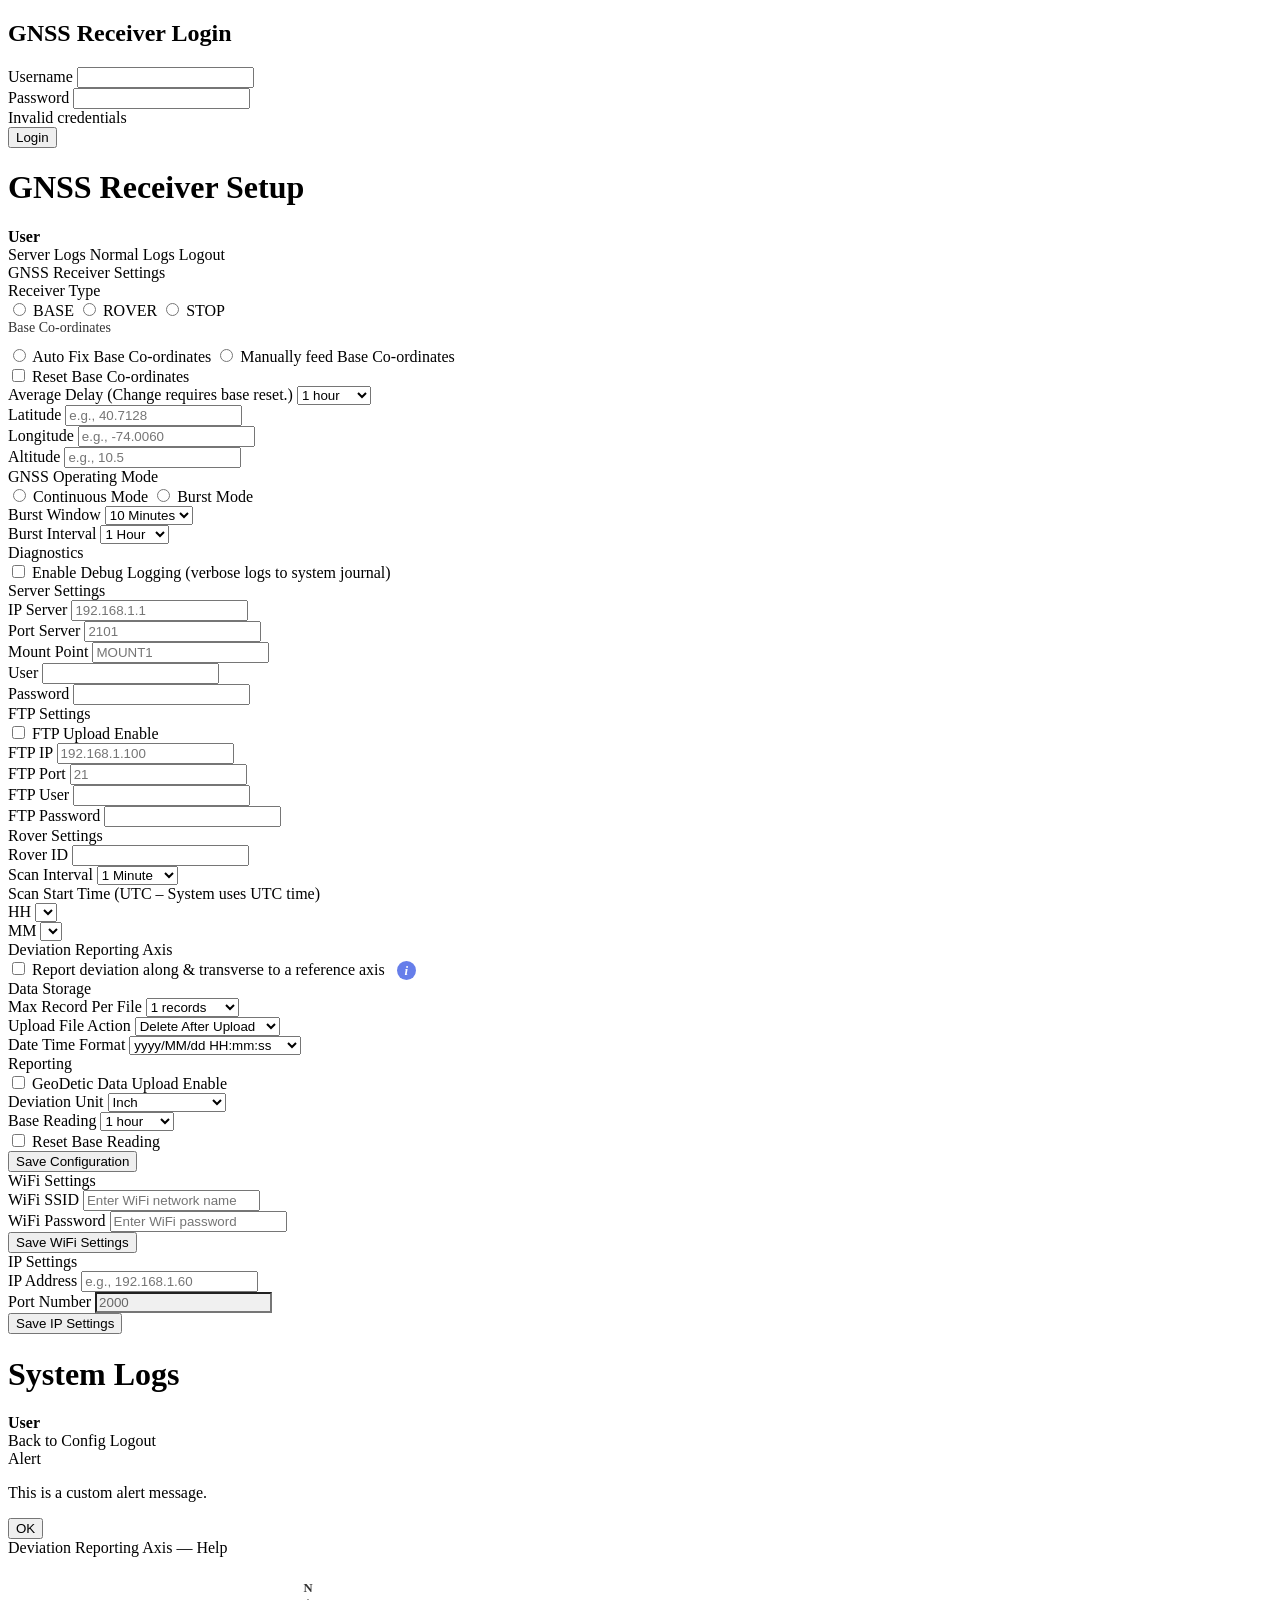
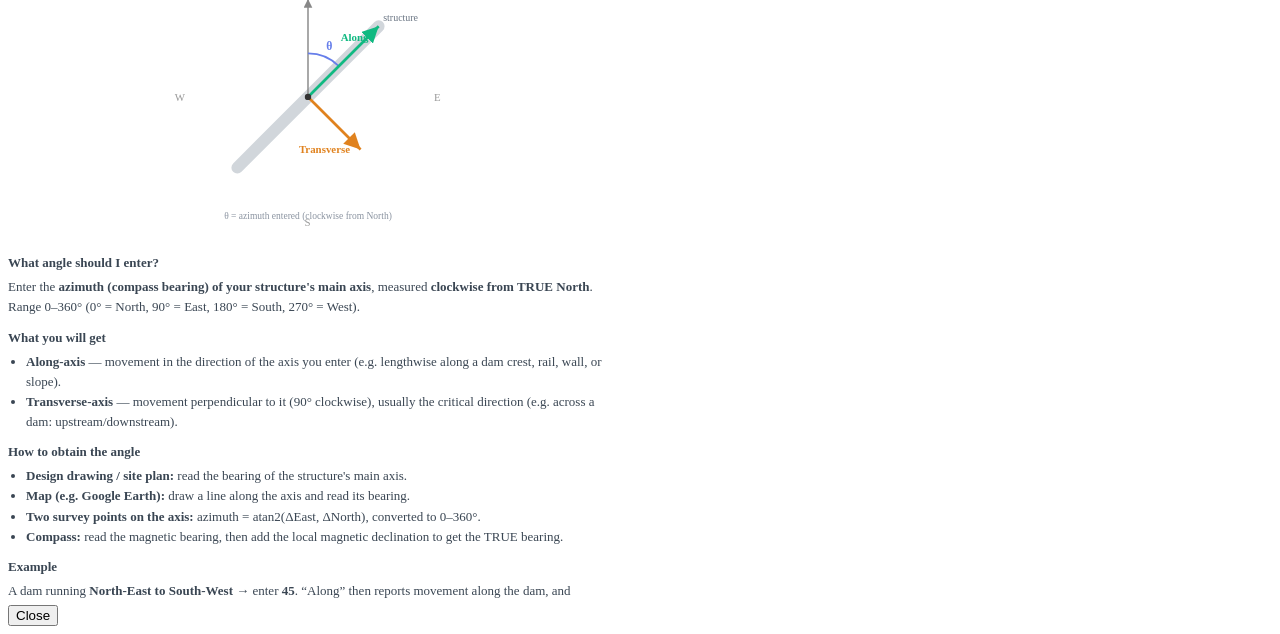
==== gnss/index.html @ 2a0ab051 "10-09-2026" ====
<!DOCTYPE html>
<html lang="en">

    <head>
        <meta charset="utf-8" />
        <meta name="viewport" content="width=device-width,initial-scale=1" />
        <title>Device Setup</title>
        <link rel="stylesheet" href="/ui/style.css" />
    </head>

    <body>
        <!-- Login Page -->
        <div id="loginPage" class="container">
            <div class="content">
                <h2 class="login-title">GNSS Receiver Login</h2>
                <form id="loginForm" autocomplete="off">
                    <div class="form-group">
                        <label for="loginUsername">Username</label>
                        <input type="text" id="loginUsername" required />
                    </div>
                    <div class="form-group">
                        <label for="loginPassword">Password</label>
                        <input type="password" id="loginPassword" required />
                    </div>
                    <div id="loginError" class="error hidden">Invalid credentials</div>
                    <button type="submit" class="btn">Login</button>
                </form>
            </div>
        </div>

        <!-- Configuration Page -->
        <div id="configPage" class="container hidden">
            <div class="header">
                <div class="header-content">
                    <h1>GNSS Receiver Setup <span id="serialBadge" class="serial-badge" style="display:none;"></span> <span id="appVersion" style="font-size:13px;font-weight:normal;color:#aaa;"></span></h1>
                    <div style="width:100%;">
                        <div class="user-info"><strong id="usernameDisplay">User</strong></div>
                        <div class="user-menu">
                            <a id="receiver_server_logsLink">Server Logs</a>
                            <a id="receiver_logsLink">Normal Logs</a>
                            <a id="logoutLink">Logout</a>
                        </div>
                    </div>
                </div>
            </div>

            <div class="content">
                <!-- Merged Receiver Type and Base Coordinates into single section with one save button -->
                <form id="mainConfigForm">
                    <div class="section-title">GNSS Receiver Settings</div>

                    <div class="form-group">
                        <label>Receiver Type</label>
                        <div class="device-type-selector" role="radiogroup" aria-label="Receiver Type">
                            <label class="radio-option" tabindex="0">
                                <input type="radio" name="deviceType" value="base" />
                                <span class="circle" aria-hidden="true"></span>
                                <span class="label-text">BASE</span>
                            </label>

                            <label class="radio-option" tabindex="0">
                                <input type="radio" name="deviceType" value="rover" />
                                <span class="circle" aria-hidden="true"></span>
                                <span class="label-text">ROVER</span>
                            </label>
                            <label class="radio-option" tabindex="0">
                                <input type="radio" name="deviceType" value="stop" />
                                <span class="circle" aria-hidden="true"></span>
                                <span class="label-text">STOP</span>
                            </label>
                        </div>
                    </div>

                    <!-- Base Coordinates section for BASE device type -->
                    <div id="baseCoordinatesSection" class="hidden">
                        <label style="display:block; margin-bottom:10px; color:#333; font-weight:500; font-size:14px;">Base
                            Co-ordinates</label>

                        <div class="form-group">
                            <div class="device-type-selector" role="radiogroup" aria-label="Coordinate Mode">
                                <label class="radio-option" tabindex="0">
                                    <input type="radio" name="coordinateMode" value="auto" />
                                    <span class="circle" aria-hidden="true"></span>
                                    <span class="label-text">Auto Fix Base Co-ordinates</span>
                                </label>

                                <label class="radio-option" tabindex="0">
                                    <input type="radio" name="coordinateMode" value="manual" />
                                    <span class="circle" aria-hidden="true"></span>
                                    <span class="label-text">Manually feed Base Co-ordinates</span>
                                </label>
                            </div>
                        </div>

                        <!-- Auto Fix section -->
                        <div id="autoFixSection">
                            <div class="form-group">

                                <div class="checkbox-wrapper">
                                    <input type="checkbox" id="resetBaseCoordinates" />
                                    <label for="resetBaseCoordinates">Reset Base Co-ordinates</label>
                                </div>

                                <label for="averageDelay">Average Delay (Change requires base reset.)</label>
                                <select id="averageDelay">
                                    <option value="1hr">1 hour</option>
                                    <option value="2hr">2 hours</option>
                                    <option value="3hr">3 hours</option>
                                    <option value="4hr">4 hours</option>
                                    <option value="6hr">6 hours</option>
                                    <option value="12hr">12 hours</option>
                                    <option value="24hr">24 hours</option>
                                    <option value="48hr">48 hours</option>
                                    <option value="72hr">72 hours</option>
                                </select>
                            </div>
                        </div>

                        <!-- Manual Feed section -->
                        <div id="manualFeedSection" class="hidden">
                            <div class="form-group">
                                <label for="latitude">Latitude</label>
                                <input type="text" id="latitude" placeholder="e.g., 40.7128" class="coordinate-input" />
                            </div>

                            <div class="form-group">
                                <label for="longitude">Longitude</label>
                                <input type="text" id="longitude" placeholder="e.g., -74.0060" class="coordinate-input" />
                            </div>

                            <div class="form-group">
                                <label for="altitude">Altitude</label>
                                <input type="text" id="altitude" placeholder="e.g., 10.5" class="coordinate-input" />
                            </div>
                        </div>
                    </div>

                </form>

                <!-- Server Settings -->
                <form id="configForm">

                    <div class="section-title">GNSS Operating Mode</div>

                    <div class="form-group">

                        <div class="device-type-selector" role="radiogroup" aria-label="GNSS Operating Mode">
                            <label class="radio-option" tabindex="0">
                                <input type="radio" name="mode" value="continuous" />
                                <span class="circle" aria-hidden="true"></span>
                                <span class="label-text">Continuous Mode</span>
                            </label>

                            <label class="radio-option" tabindex="0">
                                <input type="radio" name="mode" value="burst" />
                                <span class="circle" aria-hidden="true"></span>
                                <span class="label-text">Burst Mode</span>
                            </label>

                        </div>
                    </div>

                    <!-- Burst Mode Settings - only visible when Burst Mode is selected -->
                    <div id="burstModeSettings" class="hidden">
                        <div class="form-group">
                            <label for="burstWindow">Burst Window</label>
                            <select id="burstWindow">
                                <option value="10min">10 Minutes</option>
                                <option value="15min">15 Minutes</option>
                                <option value="20min">20 Minutes</option>
                            </select>
                        </div>
                        <div class="form-group">
                            <label for="burstInterval">Burst Interval</label>
                            <select id="burstInterval">
                                <option value="1hr">1 Hour</option>
                                <option value="2hr">2 Hours</option>
                                <option value="3hr">3 Hours</option>
                                <option value="4hr">4 Hours</option>
                            </select>
                        </div>
                    </div>

                    <div class="section-title">Diagnostics</div>
                    <div class="checkbox-wrapper">
                        <input type="checkbox" id="debugEnable" />
                        <label for="debugEnable">Enable Debug Logging (verbose logs to system journal)</label>
                    </div>

                    <div id="serverSetting">
                        <div class="section-title">Server Settings</div>

                        <div class="form-group">
                            <label for="ipServer">IP Server</label>
                            <input type="text" id="ipServer" placeholder="192.168.1.1" required />
                        </div>

                        <div class="form-group">
                            <label for="portServer">Port Server</label>
                            <input type="number" id="portServer" placeholder="2101" required />
                        </div>

                        <div class="form-group">
                            <label for="mountPoint">Mount Point</label>
                            <input type="text" id="mountPoint" placeholder="MOUNT1" required />
                        </div>

                        <div class="form-group">
                            <label for="serverUser">User</label>
                            <input type="text" id="serverUser" required />
                        </div>

                        <div class="form-group">
                            <label for="serverPassword">Password</label>
                            <input type="password" id="serverPassword" required />
                        </div>

                        <!-- FTP Settings: shared by rover (CSV upload) and base (config backup) -->
                        <div class="section-title">FTP Settings</div>

                        <div class="checkbox-wrapper">
                            <input type="checkbox" id="ftpUploadEnable" />
                            <label for="ftpUploadEnable">FTP Upload Enable</label>
                        </div>

                        <div class="form-group">
                            <label for="ftpIp">FTP IP</label>
                            <input type="text" id="ftpIp" placeholder="192.168.1.100" />
                        </div>

                        <div class="form-group">
                            <label for="ftpPort">FTP Port</label>
                            <input type="number" id="ftpPort" placeholder="21" />
                        </div>

                        <div class="form-group">
                            <label for="ftpUser">FTP User</label>
                            <input type="text" id="ftpUser" />
                        </div>

                        <div class="form-group">
                            <label for="ftpPassword">FTP Password</label>
                            <input type="password" id="ftpPassword" />
                        </div>

                    </div>

                    <!-- Rover-specific Settings -->
                    <div id="roverSettings" class="settings-section hidden">
                        <div class="section-title">Rover Settings</div>

                        <div class="form-group">
                            <label for="roverID">Rover ID</label>
                            <input type="text" id="roverID" required />
                        </div>

                        <div class="form-group">
                            <label for="scanInterval">Scan Interval</label>
                            <select id="scanInterval">
                                <option value="1min">1 Minute</option>
                                <option value="5min">5 Minute</option>
                                <option value="10min">10 Minute</option>
                                <option value="15min">15 Minute</option>
                                <option value="30min">30 Minute</option>
                                <option value="1hr">1 Hour</option>
                                <option value="2hr">2 Hour</option>
                                <option value="3hr">3 Hour</option>
                                <option value="6hr">6 Hour</option>
                                <option value="12hr">12 Hour</option>
                                <option value="24hr">24 Hour</option>
                            </select>
                        </div>

                        <div class="form-group">
                            <div class="row-wrapper">
                                <div class="checkbox-wrapper">
                                </div>
                            </div>
                            <!-- Row 1 -->
                            <div class="row-1">
                                <label class="title-label">Scan Start Time (UTC – System uses UTC time)</label>
                                <label class="title-label" id="utcClock_datalogger"></label>
                            </div>

                            <!-- Row 2 -->
                            <div class="row-2">
                                <div class="time-group">
                                    <label for="hours">HH</label>
                                    <select id="hours"></select>
                                </div>

                                <div class="time-group">
                                    <label for="minutes">MM</label>
                                    <select id="minutes"></select>
                                </div>
                            </div>
                        </div>

                        <div class="section-title">Deviation Reporting Axis</div>

                        <div class="checkbox-wrapper">
                            <input type="checkbox" id="axisEnable" />
                            <label for="axisEnable">Report deviation along &amp; transverse to a reference axis</label>
                            <span id="axisInfoIcon" onclick="openAxisInfo()" title="How to choose the angle?"
                                  style="display:inline-flex;align-items:center;justify-content:center;width:19px;height:19px;margin-left:8px;border-radius:50%;background:#667eea;color:#fff;font-size:13px;font-weight:700;font-family:Georgia,'Times New Roman',serif;font-style:italic;cursor:pointer;user-select:none;">i</span>
                        </div>

                        <div class="form-group" id="axisAngleSection" style="display:none;">
                            <label for="axisAngle">Reference Axis Azimuth (degrees, 0&ndash;360)
                                <span onclick="openAxisInfo()" style="color:#667eea;cursor:pointer;font-size:12px;">(what is this?)</span>
                            </label>
                            <input type="number" id="axisAngle" min="0" max="360" step="0.1" placeholder="e.g. 45" />
                        </div>

                        <div class="section-title">Data Storage</div>

                        <div class="form-group">
                            <label for="maxRecordPerFile">Max Record Per File</label>
                            <select id="maxRecordPerFile">
                                <option value="1">1 records</option>
                                <option value="5">5 records</option>
                                <option value="10">10 records</option>
                                <option value="15">15 records</option>
                                <option value="20">20 records</option>
                                <option value="30">30 records</option>
                                <option value="40">40 records</option>
                                <option value="50">50 records</option>
                                <option value="100">100 records</option>
                            </select>
                        </div>

                        <div class="form-group">
                            <label for="uploadFileAction">Upload File Action</label>
                            <select id="uploadFileAction">
                                <option value="delete">Delete After Upload</option>
                                <option value="archive">Archive After Upload</option>
                            </select>
                        </div>

                        <div class="form-group">
                            <label for="dateTimeFormat">Date Time Format</label>
                            <select id="dateTimeFormat">
                                <option value="yyyy/MM/dd HH:mm:ss">yyyy/MM/dd HH:mm:ss</option>
                                <option value="yyyy-MM-dd HH:mm:ss">yyyy-MM-dd HH:mm:ss</option>
                                <option value="dd/MM/yyyy HH:mm:ss">dd/MM/yyyy HH:mm:ss</option>
                                <option value="dd-MM-yyyy HH:mm:ss">dd-MM-yyyy HH:mm:ss</option>
                                <option value="yyyy/MMM/dd HH:mm:ss">yyyy/MMM/dd HH:mm:ss</option>
                                <option value="yyyy-MMM-dd HH:mm:ss">yyyy-MMM-dd HH:mm:ss</option>
                                <option value="dd/MMM/yyyy HH:mm:ss">dd/MMM/yyyy HH:mm:ss</option>
                                <option value="dd-MMM-yyyy HH:mm:ss">dd-MMM-yyyy HH:mm:ss</option>
                            </select>
                        </div>

                        <div class="section-title">Reporting</div>

                        <div class="checkbox-wrapper">
                            <input type="checkbox" id="geodetic" />
                            <label for="geodetic">GeoDetic Data Upload Enable</label>
                        </div>

                        <div class="form-group">
                            <label for="deviationUnit">Deviation Unit</label>
                            <select id="deviationUnit">
                                <option value="inch">Inch</option>
                                <option value="cm">Centimeter (cm)</option>
                                <option value="mm">Millimeter (mm)</option>
                                <option value="ft">Feet (ft)</option>
                                <option value="m">Meter (m)</option>
                            </select>
                        </div>

                        <div class="form-group">
                            <label for="baseReading">Base Reading</label>
                            <select id="baseReading">
                                <option value="1hr">1 hour</option>
                                <option value="2hr">2 hours</option>
                                <option value="3hr">3 hours</option>
                                <option value="4hr">4 hours</option>
                                <option value="6hr">6 hours</option>
                                <option value="8hr">8 hours</option>
                                <option value="12hr">12 hours</option>
                                <option value="24hr">24 hours</option>
                                <option value="48hr">48 hours</option>
                                <option value="72hr">72 hours</option>
                            </select>
                        </div>

                        <div class="checkbox-wrapper">
                            <input type="checkbox" id="resetBaseReading" />
                            <label for="resetBaseReading">Reset Base Reading</label>
                        </div>

                    </div>
                    <button type="button" class="section-save-btn" onclick="saveMainConfiguration()">Save
                        Configuration</button>
                </form>

                <!-- WiFi Settings Section -->
                <div class="settings-section">
                    <div class="section-title">WiFi Settings</div>

                    <div class="form-group">
                        <label for="wifiSSID">WiFi SSID</label>
                        <input type="text" id="wifiSSID" placeholder="Enter WiFi network name" />
                    </div>

                    <div class="form-group">
                        <label for="wifiPassword">WiFi Password</label>
                        <input type="password" id="wifiPassword" placeholder="Enter WiFi password" />
                    </div>

                    <div id="wifiStatus"
                         style="display:none; padding:10px; border-radius:8px; margin-bottom:12px; font-size:13px;"></div>

                    <button type="button" class="section-save-btn" onclick="saveWifiSettings()">Save WiFi Settings</button>
                </div>

                <!-- IP Settings Section -->
                <div class="settings-section">
                    <div class="section-title">IP Settings</div>

                    <div id="ipSettingStatus"
                         style="display:none; padding:10px; border-radius:8px; margin-bottom:12px; font-size:13px;"></div>

                    <div class="form-group">
                        <label for="ipSettingAddress">IP Address</label>
                        <input type="text" id="ipSettingAddress" placeholder="e.g., 192.168.1.60" />
                    </div>

                    <div class="form-group">
                        <label for="ipSettingPort">Port Number</label>
                        <input type="text" id="ipSettingPort" value="2000" readonly
                               style="background:#f0f0f0; color:#666; cursor:not-allowed;" />
                    </div>

                    <button type="button" class="section-save-btn" onclick="saveIpSetting()">Save IP Settings</button>
                </div>

            </div>
        </div>

        <!-- Logs Page -->
        <div id="logsPage" class="container hidden">
            <div class="header">
                <div class="header-content">
                    <h1 id="logsHeading">System Logs</h1>
                    <div style="width:100%;">
                        <div class="user-info"><strong id="usernameDisplayLogs">User</strong></div>
                        <div class="user-menu">
                            <a id="backToConfigLink">Back to Config</a>
                            <a id="logoutLinkFromLogs">Logout</a>
                        </div>
                    </div>
                </div>
            </div>

            <div class="content">
                <div class="logs-container" id="logsContainer">
                </div>
            </div>
        </div>

        <script src="/ui/app.js"></script>

        <div id="customAlertOverlay" class="alert-overlay">
            <div class="alert-box">
                <div class="alert-header">
                    <span id="alertTitle">Alert</span>
                </div>
                <div class="alert-body">
                    <p id="alertMessage">This is a custom alert message.</p>
                </div>
                <div class="alert-footer">
                    <button onclick="closeCustomAlert()">OK</button>
                </div>
            </div>
        </div>

        <!-- ===== Deviation Reporting Axis — Help dialog ===== -->
        <div id="axisInfoOverlay" class="alert-overlay" onclick="if(event.target===this) closeAxisInfo()">
            <div class="alert-box" style="max-width:600px;width:92%;">
                <div class="alert-header">
                    <span>Deviation Reporting Axis &mdash; Help</span>
                </div>
                <div class="alert-body" style="text-align:left;max-height:72vh;overflow:auto;font-size:13px;line-height:1.55;color:#3a4653;">

                    <div style="text-align:center;margin:4px 0 14px;">
                        <svg viewBox="0 0 320 300" width="290" style="max-width:100%;" role="img" aria-label="Diagram showing the reference axis azimuth measured clockwise from North, with the Along and Transverse directions.">
                            <defs>
                                <marker id="arrN" markerWidth="8" markerHeight="8" refX="6" refY="3" orient="auto"><path d="M0,0 L6,3 L0,6 Z" fill="#888"/></marker>
                                <marker id="arrG" markerWidth="8" markerHeight="8" refX="6" refY="3" orient="auto"><path d="M0,0 L6,3 L0,6 Z" fill="#10b981"/></marker>
                                <marker id="arrO" markerWidth="8" markerHeight="8" refX="6" refY="3" orient="auto"><path d="M0,0 L6,3 L0,6 Z" fill="#e0821e"/></marker>
                            </defs>
                            <!-- structure (thick) along NE-SW axis -->
                            <line x1="82" y1="228" x2="238" y2="72" stroke="#9aa5b1" stroke-width="13" stroke-linecap="round" opacity="0.45"/>
                            <text x="243" y="66" font-size="11" fill="#6b7684">structure</text>
                            <!-- compass -->
                            <line x1="160" y1="150" x2="160" y2="42" stroke="#888" stroke-width="1.6" marker-end="url(#arrN)"/>
                            <text x="160" y="34" text-anchor="middle" font-size="14" font-weight="700" fill="#333">N</text>
                            <text x="299" y="155" font-size="12" fill="#999">E</text>
                            <text x="156" y="292" font-size="12" fill="#999">S</text>
                            <text x="13" y="155" font-size="12" fill="#999">W</text>
                            <!-- angle arc N -> axis -->
                            <path d="M160,102 A48,48 0 0,1 194,116" fill="none" stroke="#667eea" stroke-width="2"/>
                            <text x="180" y="98" font-size="13" font-weight="700" fill="#667eea">&theta;</text>
                            <!-- Along arrow -->
                            <line x1="160" y1="150" x2="238" y2="72" stroke="#10b981" stroke-width="3" marker-end="url(#arrG)"/>
                            <text x="196" y="88" font-size="12" font-weight="700" fill="#10b981">Along</text>
                            <!-- Transverse arrow -->
                            <line x1="160" y1="150" x2="218" y2="208" stroke="#e0821e" stroke-width="3" marker-end="url(#arrO)"/>
                            <text x="150" y="212" font-size="12" font-weight="700" fill="#e0821e">Transverse</text>
                            <circle cx="160" cy="150" r="3.5" fill="#333"/>
                            <text x="160" y="285" text-anchor="middle" font-size="10.5" fill="#8a93a0">&theta; = azimuth entered (clockwise from North)</text>
                        </svg>
                    </div>

                    <div style="font-weight:700;margin-bottom:4px;">What angle should I enter?</div>
                    Enter the <b>azimuth (compass bearing) of your structure's main axis</b>, measured
                    <b>clockwise from TRUE North</b>. Range 0&ndash;360&deg;
                    (0&deg; = North, 90&deg; = East, 180&deg; = South, 270&deg; = West).

                    <div style="font-weight:700;margin:10px 0 4px;">What you will get</div>
                    <ul style="margin:0 0 4px 18px;padding:0;">
                        <li><b>Along-axis</b> &mdash; movement in the direction of the axis you enter
                            (e.g. lengthwise along a dam crest, rail, wall, or slope).</li>
                        <li><b>Transverse-axis</b> &mdash; movement perpendicular to it (90&deg; clockwise),
                            usually the critical direction (e.g. across a dam: upstream/downstream).</li>
                    </ul>

                    <div style="font-weight:700;margin:10px 0 4px;">How to obtain the angle</div>
                    <ul style="margin:0 0 4px 18px;padding:0;">
                        <li><b>Design drawing / site plan:</b> read the bearing of the structure's main axis.</li>
                        <li><b>Map (e.g. Google Earth):</b> draw a line along the axis and read its bearing.</li>
                        <li><b>Two survey points on the axis:</b> azimuth = atan2(&Delta;East, &Delta;North),
                            converted to 0&ndash;360&deg;.</li>
                        <li><b>Compass:</b> read the magnetic bearing, then add the local magnetic
                            declination to get the TRUE bearing.</li>
                    </ul>

                    <div style="font-weight:700;margin:10px 0 4px;">Example</div>
                    A dam running <b>North-East to South-West</b> &rarr; enter <b>45</b>.
                    &ldquo;Along&rdquo; then reports movement along the dam, and &ldquo;Transverse&rdquo;
                    reports movement across it.

                    <div style="margin-top:10px;color:#6b7684;">
                        Leave the checkbox unticked to report standard East / North / Up. The total
                        movement magnitude is identical in either mode &mdash; only the axis direction changes.
                    </div>
                </div>
                <div class="alert-footer">
                    <button onclick="closeAxisInfo()">Close</button>
                </div>
            </div>
        </div>

    </body>

</html>
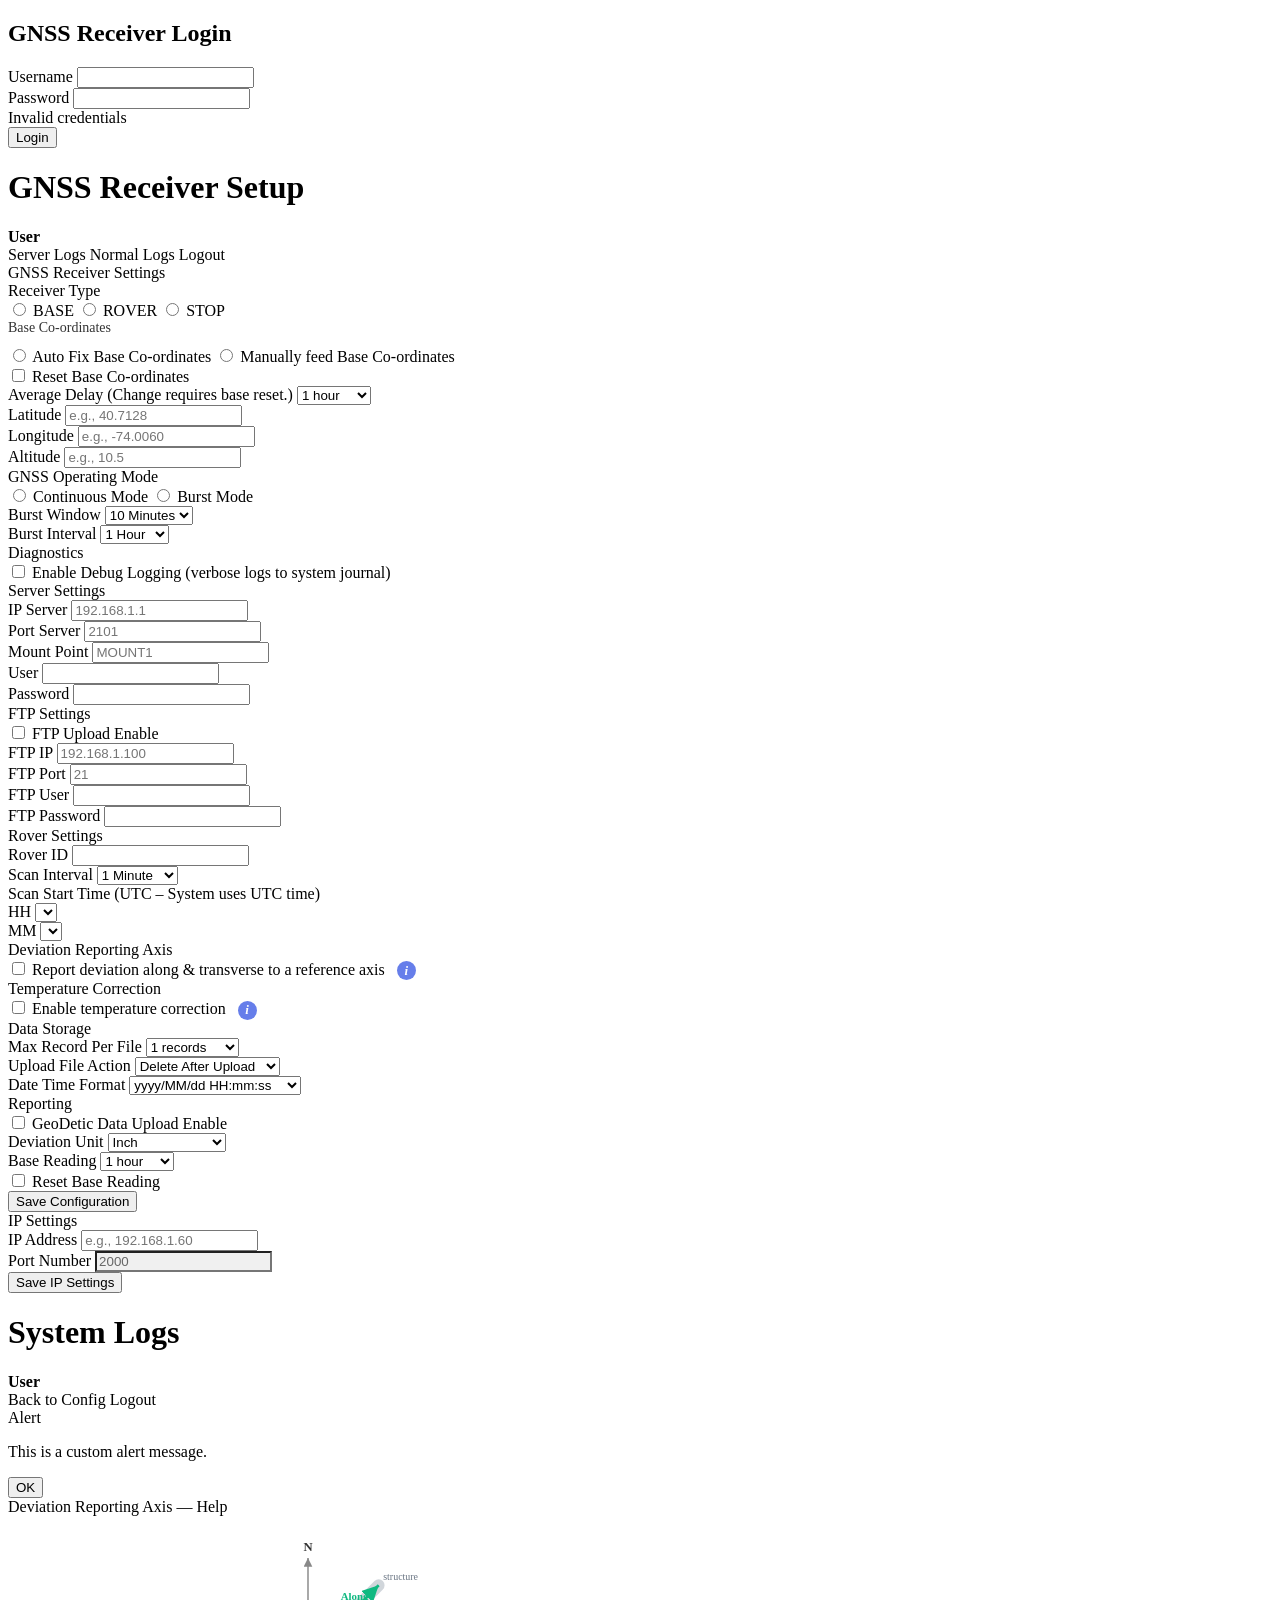
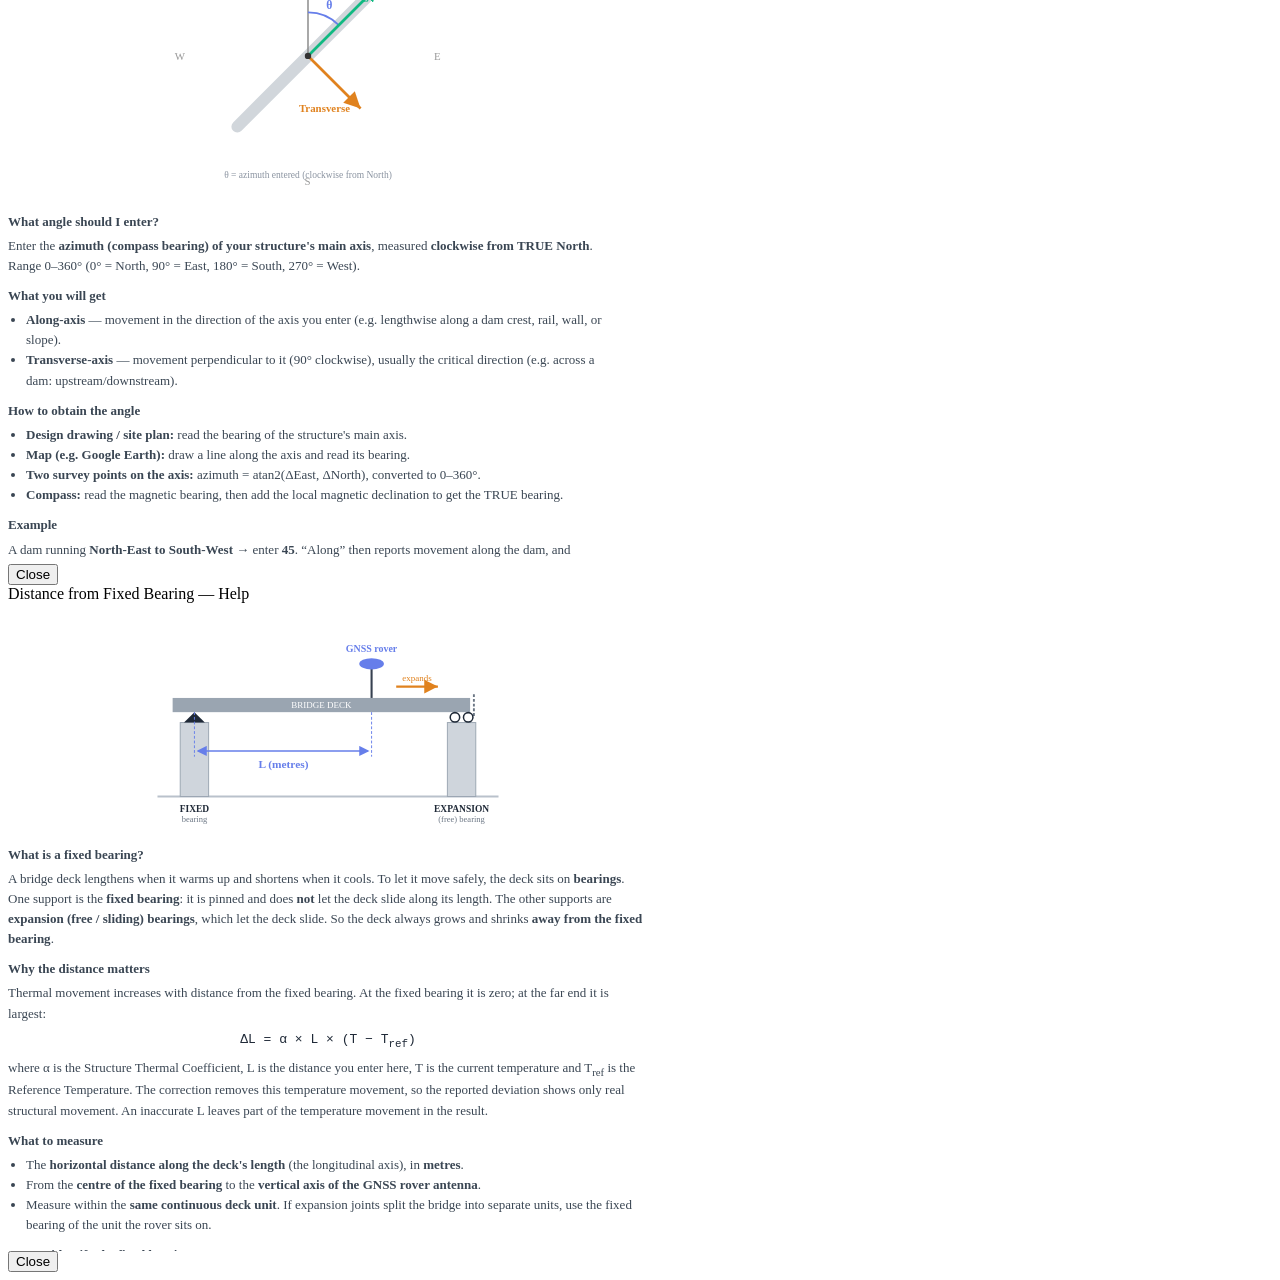
==== commit 62c3bd8c: "UI for temperature Correction Added On 09-10-2026" ====
--- a/gnss/index.html
+++ b/gnss/index.html
@@ -254,6 +254,8 @@
                             <input type="text" id="roverID" required />
                         </div>
 
+                        <!-- Scan timing: shown only for ROVER in Continuous mode (hidden in Burst) -->
+                        <div id="scanTimingSection">
                         <div class="form-group">
                             <label for="scanInterval">Scan Interval</label>
                             <select id="scanInterval">
@@ -295,6 +297,7 @@
                                 </div>
                             </div>
                         </div>
+                        </div>
 
                         <div class="section-title">Deviation Reporting Axis</div>
 
@@ -310,6 +313,41 @@
                                 <span onclick="openAxisInfo()" style="color:#667eea;cursor:pointer;font-size:12px;">(what is this?)</span>
                             </label>
                             <input type="number" id="axisAngle" min="0" max="360" step="0.1" placeholder="e.g. 45" />
+                        </div>
+
+                        <div class="section-title">Temperature Correction</div>
+
+                        <div class="checkbox-wrapper">
+                            <input type="checkbox" id="tempEnable" />
+                            <label for="tempEnable">Enable temperature correction</label>
+                            <span id="tempInfoIcon" onclick="openTempInfo()" title="What is the fixed bearing distance?"
+                                  style="display:inline-flex;align-items:center;justify-content:center;width:19px;height:19px;margin-left:8px;border-radius:50%;background:#667eea;color:#fff;font-size:13px;font-weight:700;font-family:Georgia,'Times New Roman',serif;font-style:italic;cursor:pointer;user-select:none;">i</span>
+                        </div>
+
+                        <div id="tempSection" style="display:none;">
+                            <div class="form-group">
+                                <label for="structureType">Structure Type</label>
+                                <select id="structureType">
+                                    <option value="bridge">Bridge</option>
+                                </select>
+                            </div>
+
+                            <div class="form-group">
+                                <label for="tempDistance">Distance from Fixed Bearing (m)
+                                    <span onclick="openTempInfo()" style="color:#667eea;cursor:pointer;font-size:12px;">(what is this?)</span>
+                                </label>
+                                <input type="number" id="tempDistance" step="0.001" placeholder="e.g. 25.5" />
+                            </div>
+
+                            <div class="form-group">
+                                <label for="tempRefTemp">Reference Temperature (&deg;C)</label>
+                                <input type="number" id="tempRefTemp" step="0.1" placeholder="e.g. 25" />
+                            </div>
+
+                            <div class="form-group">
+                                <label for="tempCoeff">Structure Thermal Coefficient (PPM/&deg;C)</label>
+                                <input type="number" id="tempCoeff" step="0.01" placeholder="e.g. 12" />
+                            </div>
                         </div>
 
                         <div class="section-title">Data Storage</div>
@@ -394,26 +432,6 @@
                     <button type="button" class="section-save-btn" onclick="saveMainConfiguration()">Save
                         Configuration</button>
                 </form>
-
-                <!-- WiFi Settings Section -->
-                <div class="settings-section">
-                    <div class="section-title">WiFi Settings</div>
-
-                    <div class="form-group">
-                        <label for="wifiSSID">WiFi SSID</label>
-                        <input type="text" id="wifiSSID" placeholder="Enter WiFi network name" />
-                    </div>
-
-                    <div class="form-group">
-                        <label for="wifiPassword">WiFi Password</label>
-                        <input type="password" id="wifiPassword" placeholder="Enter WiFi password" />
-                    </div>
-
-                    <div id="wifiStatus"
-                         style="display:none; padding:10px; border-radius:8px; margin-bottom:12px; font-size:13px;"></div>
-
-                    <button type="button" class="section-save-btn" onclick="saveWifiSettings()">Save WiFi Settings</button>
-                </div>
 
                 <!-- IP Settings Section -->
                 <div class="settings-section">
@@ -553,6 +571,121 @@
             </div>
         </div>
 
+        <!-- ===== Temperature Correction (Distance from Fixed Bearing) — Help dialog ===== -->
+        <div id="tempInfoOverlay" class="alert-overlay" onclick="if(event.target===this) closeTempInfo()">
+            <div class="alert-box" style="max-width:640px;width:92%;">
+                <div class="alert-header">
+                    <span>Distance from Fixed Bearing &mdash; Help</span>
+                </div>
+                <div class="alert-body" style="text-align:left;max-height:72vh;overflow:auto;font-size:13px;line-height:1.55;color:#3a4653;">
+
+                    <div style="text-align:center;margin:4px 0 14px;">
+                        <svg viewBox="0 0 380 230" width="360" style="max-width:100%;" role="img" aria-label="Bridge deck resting on a fixed bearing at one end and an expansion bearing at the other. The GNSS rover is on the deck; L is the horizontal distance from the fixed bearing to the rover antenna. The deck expands away from the fixed bearing.">
+                            <defs>
+                                <marker id="tArrR" markerWidth="8" markerHeight="8" refX="6" refY="3" orient="auto"><path d="M0,0 L6,3 L0,6 Z" fill="#e0821e"/></marker>
+                                <marker id="tDimL" markerWidth="8" markerHeight="8" refX="1" refY="3" orient="auto"><path d="M6,0 L0,3 L6,6 Z" fill="#667eea"/></marker>
+                                <marker id="tDimR" markerWidth="8" markerHeight="8" refX="5" refY="3" orient="auto"><path d="M0,0 L6,3 L0,6 Z" fill="#667eea"/></marker>
+                            </defs>
+                            <!-- ground -->
+                            <line x1="10" y1="200" x2="370" y2="200" stroke="#b9c1cb" stroke-width="2"/>
+                            <!-- piers / abutments -->
+                            <rect x="34" y="122" width="30" height="78" fill="#cfd5dc" stroke="#9aa5b1"/>
+                            <rect x="316" y="122" width="30" height="78" fill="#cfd5dc" stroke="#9aa5b1"/>
+                            <!-- deck -->
+                            <rect x="26" y="96" width="314" height="15" fill="#9aa5b1"/>
+                            <text x="183" y="107" text-anchor="middle" font-size="9.5" fill="#fff">BRIDGE DECK</text>
+                            <!-- expansion joint gap -->
+                            <line x1="344" y1="92" x2="344" y2="115" stroke="#6b7684" stroke-width="2" stroke-dasharray="3,2"/>
+                            <!-- fixed bearing (pinned, triangle) -->
+                            <polygon points="38,122 60,122 49,111" fill="#1f2937"/>
+                            <text x="49" y="216" text-anchor="middle" font-size="10" font-weight="700" fill="#1f2937">FIXED</text>
+                            <text x="49" y="227" text-anchor="middle" font-size="9" fill="#6b7684">bearing</text>
+                            <!-- expansion bearing (rollers) -->
+                            <circle cx="324" cy="116.5" r="5" fill="none" stroke="#1f2937" stroke-width="1.6"/>
+                            <circle cx="338" cy="116.5" r="5" fill="none" stroke="#1f2937" stroke-width="1.6"/>
+                            <text x="331" y="216" text-anchor="middle" font-size="10" font-weight="700" fill="#1f2937">EXPANSION</text>
+                            <text x="331" y="227" text-anchor="middle" font-size="9" fill="#6b7684">(free) bearing</text>
+                            <!-- rover antenna on deck -->
+                            <line x1="236" y1="96" x2="236" y2="64" stroke="#374151" stroke-width="2.2"/>
+                            <ellipse cx="236" cy="60" rx="13" ry="6" fill="#667eea"/>
+                            <text x="236" y="48" text-anchor="middle" font-size="10.5" font-weight="700" fill="#667eea">GNSS rover</text>
+                            <!-- thermal expansion direction -->
+                            <line x1="262" y1="84" x2="306" y2="84" stroke="#e0821e" stroke-width="2.4" marker-end="url(#tArrR)"/>
+                            <text x="284" y="78" text-anchor="middle" font-size="9.5" fill="#e0821e">expands</text>
+                            <!-- extension lines -->
+                            <line x1="49" y1="111" x2="49" y2="158" stroke="#667eea" stroke-width="1" stroke-dasharray="3,2"/>
+                            <line x1="236" y1="111" x2="236" y2="158" stroke="#667eea" stroke-width="1" stroke-dasharray="3,2"/>
+                            <!-- dimension L -->
+                            <line x1="53" y1="152" x2="232" y2="152" stroke="#667eea" stroke-width="1.8" marker-start="url(#tDimL)" marker-end="url(#tDimR)"/>
+                            <rect x="104" y="157" width="78" height="17" rx="3" fill="#ffffff"/>
+                            <text x="143" y="170" text-anchor="middle" font-size="12" font-weight="700" fill="#667eea">L (metres)</text>
+                        </svg>
+                    </div>
+
+                    <div style="font-weight:700;margin-bottom:4px;">What is a fixed bearing?</div>
+                    A bridge deck lengthens when it warms up and shortens when it cools. To let it
+                    move safely, the deck sits on <b>bearings</b>. One support is the <b>fixed bearing</b>:
+                    it is pinned and does <b>not</b> let the deck slide along its length. The other
+                    supports are <b>expansion (free / sliding) bearings</b>, which let the deck slide.
+                    So the deck always grows and shrinks <b>away from the fixed bearing</b>.
+
+                    <div style="font-weight:700;margin:10px 0 4px;">Why the distance matters</div>
+                    Thermal movement increases with distance from the fixed bearing.
+                    At the fixed bearing it is zero; at the far end it is largest:
+                    <div style="text-align:center;margin:6px 0;font-family:Consolas,monospace;font-size:13px;color:#1f2937;">
+                        &Delta;L&nbsp;=&nbsp;&alpha;&nbsp;&times;&nbsp;L&nbsp;&times;&nbsp;(T&nbsp;&minus;&nbsp;T<sub>ref</sub>)
+                    </div>
+                    where &alpha; is the Structure Thermal Coefficient, L is the distance you enter here,
+                    T is the current temperature and T<sub>ref</sub> is the Reference Temperature.
+                    The correction removes this temperature movement, so the reported deviation shows
+                    only real structural movement. An inaccurate L leaves part of the temperature
+                    movement in the result.
+
+                    <div style="font-weight:700;margin:10px 0 4px;">What to measure</div>
+                    <ul style="margin:0 0 4px 18px;padding:0;">
+                        <li>The <b>horizontal distance along the deck's length</b> (the longitudinal axis),
+                            in <b>metres</b>.</li>
+                        <li>From the <b>centre of the fixed bearing</b> to the <b>vertical axis of the GNSS
+                            rover antenna</b>.</li>
+                        <li>Measure within the <b>same continuous deck unit</b>. If expansion joints split the
+                            bridge into separate units, use the fixed bearing of the unit the rover sits on.</li>
+                    </ul>
+
+                    <div style="font-weight:700;margin:10px 0 4px;">How to identify the fixed bearing</div>
+                    <ul style="margin:0 0 4px 18px;padding:0;">
+                        <li><b>Bearing schedule / general arrangement drawing:</b> it is marked
+                            &ldquo;Fixed&rdquo;, &ldquo;F&rdquo; or &ldquo;Pinned&rdquo;. Expansion bearings are
+                            marked &ldquo;Free&rdquo;, &ldquo;Guided&rdquo; or &ldquo;E&rdquo;.</li>
+                        <li><b>On site:</b> expansion bearings have a sliding plate (often stainless steel with
+                            PTFE) or slotted holes and a visible movement gap. A fixed bearing has neither.</li>
+                        <li>The <b>expansion joint</b> is normally at the end <b>away</b> from the fixed bearing.</li>
+                    </ul>
+
+                    <div style="font-weight:700;margin:10px 0 4px;">How to obtain the distance</div>
+                    <ul style="margin:0 0 4px 18px;padding:0;">
+                        <li><b>Drawings:</b> add up the span lengths from the fixed bearing to the antenna position.</li>
+                        <li><b>Site measurement:</b> tape or total station along the deck.</li>
+                        <li><b>Survey coordinates:</b> horizontal distance between the fixed bearing and the antenna,
+                            measured along the deck axis.</li>
+                    </ul>
+
+                    <div style="font-weight:700;margin:10px 0 4px;">Example</div>
+                    Steel/concrete deck, &alpha; = 12 PPM/&deg;C, rover <b>40 m</b> from the fixed bearing,
+                    temperature <b>20 &deg;C above</b> the reference:
+                    &Delta;L = 12&times;10<sup>&minus;6</sup> &times; 40 &times; 20 = <b>9.6 mm</b> of movement
+                    that is purely thermal. A 1 m error in L changes this by 0.24 mm.
+
+                    <div style="margin-top:10px;color:#6b7684;">
+                        If the rover is mounted on a pier or abutment rather than on the deck, the deck's thermal
+                        movement does not apply to it &mdash; leave temperature correction disabled.
+                    </div>
+                </div>
+                <div class="alert-footer">
+                    <button onclick="closeTempInfo()">Close</button>
+                </div>
+            </div>
+        </div>
+
     </body>
 
 </html>
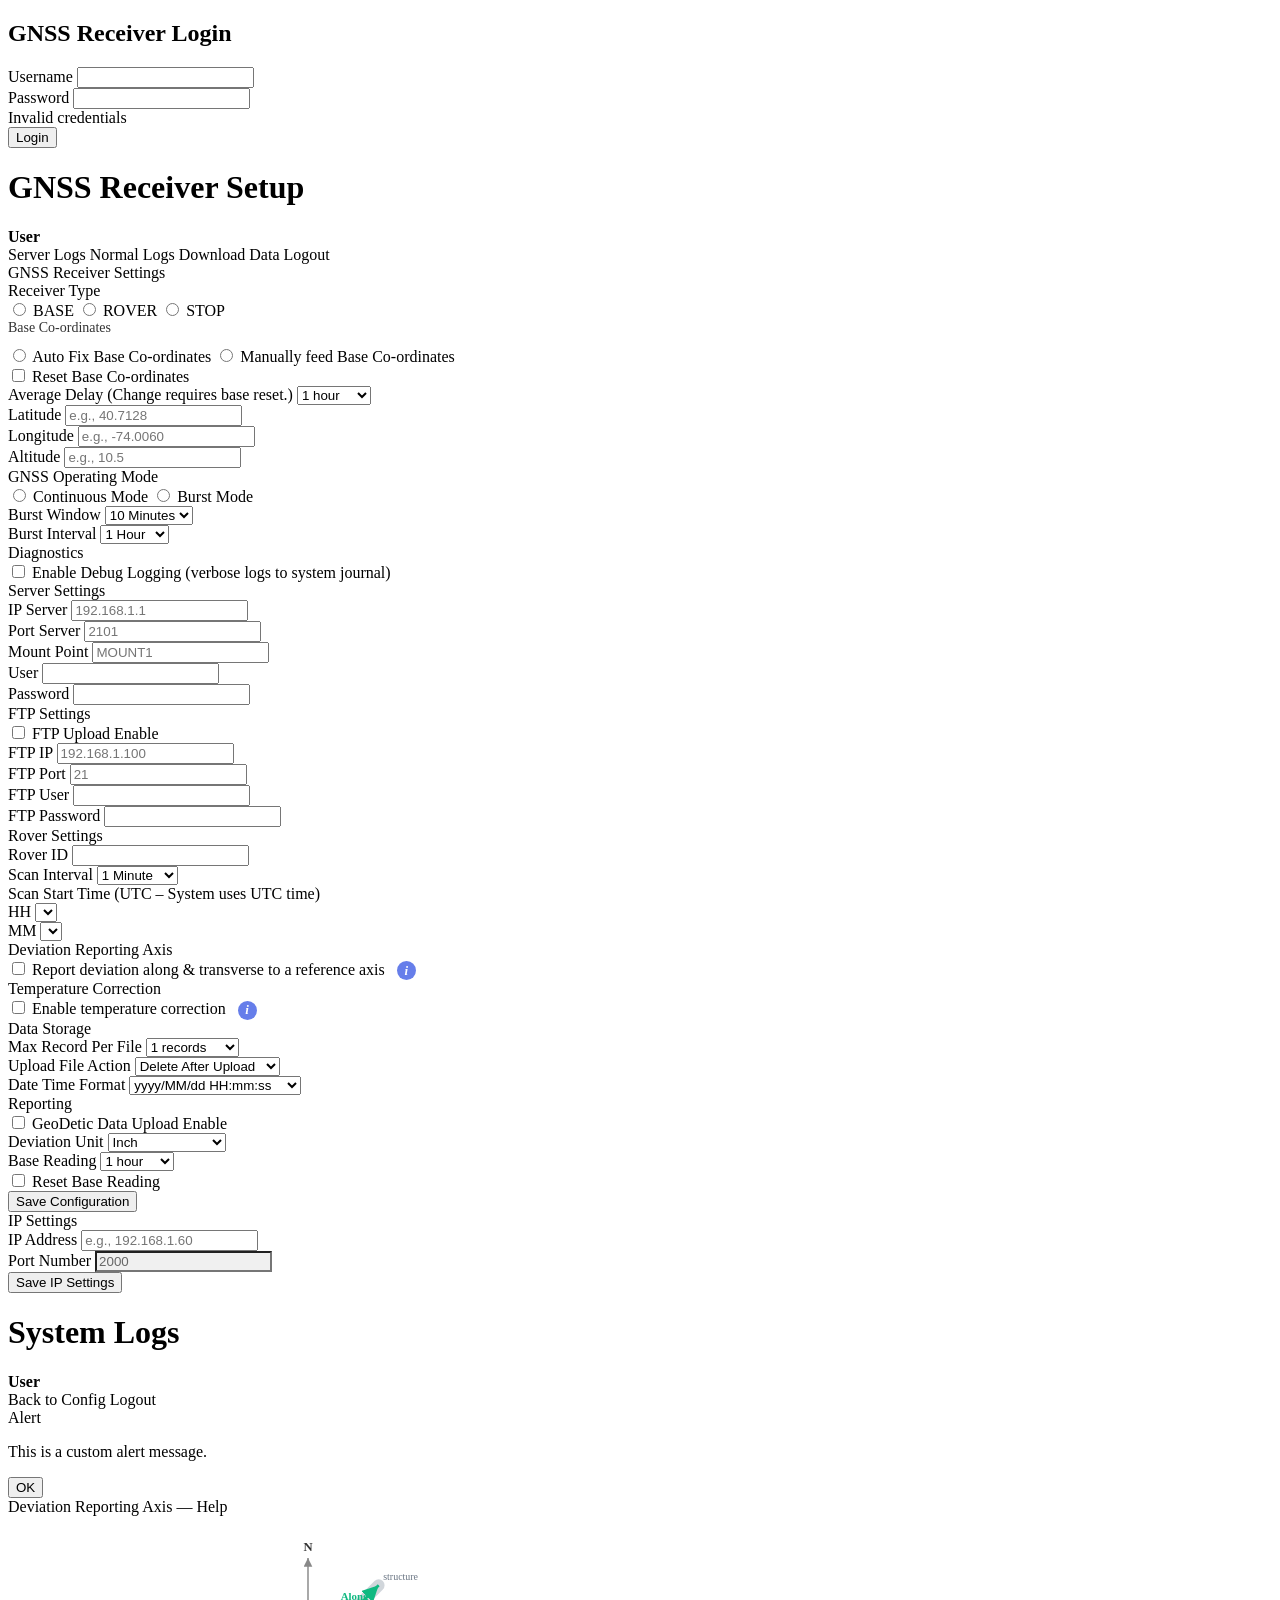
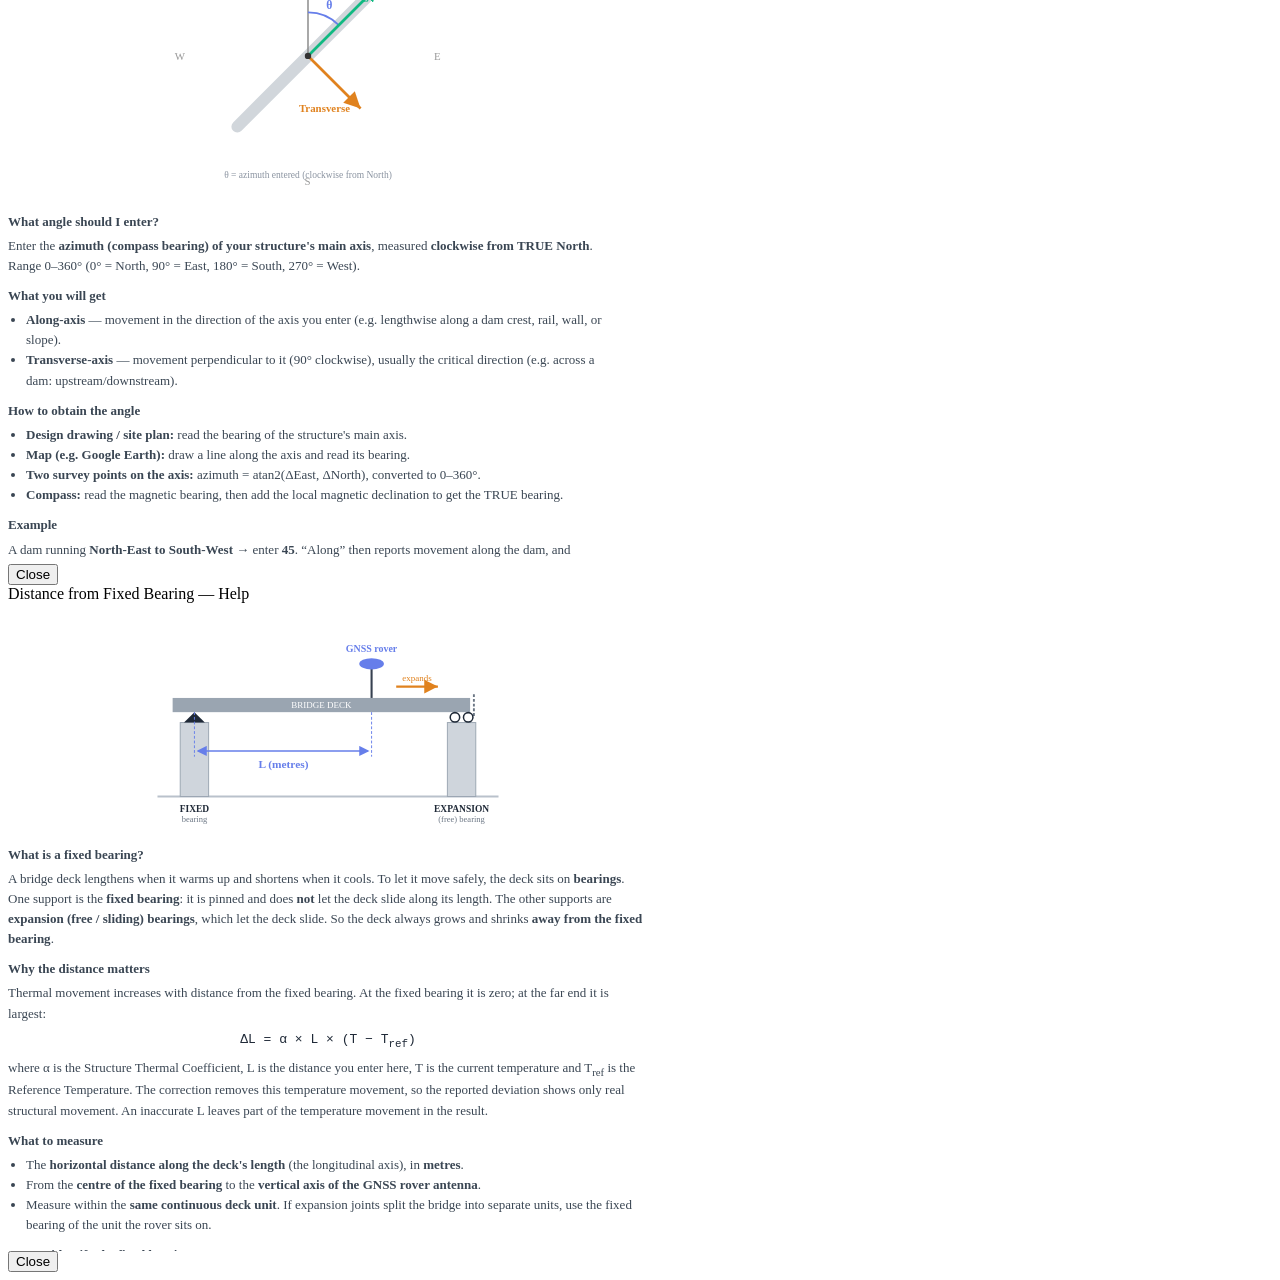
==== commit ddf68918: "temperature Correction Implemented and Download data implemented. Testing is remaining date 09-10-20" ====
--- a/gnss/index.html
+++ b/gnss/index.html
@@ -38,6 +38,7 @@
                         <div class="user-menu">
                             <a id="receiver_server_logsLink">Server Logs</a>
                             <a id="receiver_logsLink">Normal Logs</a>
+                            <a id="downloadDataLink">Download Data</a>
                             <a id="logoutLink">Logout</a>
                         </div>
                     </div>
@@ -340,8 +341,35 @@
                             </div>
 
                             <div class="form-group">
+                                <label for="tempDirection">Direction from Fixed Bearing to Rover (&deg;, 0&ndash;360)
+                                    <span onclick="openTempInfo()" style="color:#667eea;cursor:pointer;font-size:12px;">(what is this?)</span>
+                                </label>
+                                <input type="number" id="tempDirection" min="0" max="360" step="0.1" placeholder="e.g. 90" />
+                            </div>
+
+                            <div class="form-group">
+                                <label for="tempRefMode">Reference Temperature Source</label>
+                                <select id="tempRefMode">
+                                    <option value="manual">Manual &ndash; enter a value</option>
+                                    <option value="auto">Automatic &ndash; average temperature during Base Reading</option>
+                                </select>
+                            </div>
+
+                            <div class="form-group" id="tempRefManualGroup">
                                 <label for="tempRefTemp">Reference Temperature (&deg;C)</label>
                                 <input type="number" id="tempRefTemp" step="0.1" placeholder="e.g. 25" />
+                            </div>
+
+                            <div class="form-group" id="tempRefAutoGroup" style="display:none;">
+                                <div style="background:#eef0ff;border-left:4px solid #667eea;padding:10px 12px;border-radius:6px;font-size:13px;color:#3a4653;line-height:1.5;">
+                                    The average temperature recorded when the baseline (Base Reading) is established is used
+                                    as the reference.<br>
+                                    Recorded value: <b id="tempBaselineDisplay">not recorded yet</b>
+                                    <div style="color:#6b7684;font-size:12px;margin-top:4px;">
+                                        It is recorded the next time the baseline is established. Use <b>Reset Base Reading</b>
+                                        to record a fresh one.
+                                    </div>
+                                </div>
                             </div>
 
                             <div class="form-group">
@@ -669,6 +697,34 @@
                             measured along the deck axis.</li>
                     </ul>
 
+                    <div style="font-weight:700;margin:10px 0 4px;">Direction from Fixed Bearing to Rover</div>
+                    The distance gives the <b>size</b> of the thermal movement; the direction tells which
+                    <b>way</b> it pushes the rover. Enter the compass bearing you would face <b>standing at the
+                    fixed bearing, looking toward the rover</b>, measured <b>clockwise from TRUE North</b>
+                    (0&deg; = North, 90&deg; = East, 180&deg; = South, 270&deg; = West).
+                    <div style="font-family:Consolas,monospace;font-size:12px;background:#f6f7fb;border-radius:6px;padding:8px 10px;margin:6px 0;white-space:pre;overflow:auto;color:#1f2937;">[FIXED]======(rover)======[free]   rover is EAST of fixed bearing &rarr; enter 90
+[free]======(rover)======[FIXED]   rover is WEST of fixed bearing &rarr; enter 270</div>
+                    Getting this the wrong way round reverses the correction and <b>doubles</b> the thermal
+                    error instead of removing it. Read it from the site plan the same way as the Reference Axis
+                    angle.
+
+                    <div style="font-weight:700;margin:10px 0 4px;">Reference Temperature Source</div>
+                    <ul style="margin:0 0 4px 18px;padding:0;">
+                        <li><b>Manual</b> &mdash; you enter T<sub>ref</sub>. For correct results this should be the
+                            average temperature while the <b>Base Reading</b> (baseline) was being taken; any
+                            difference appears as a constant offset of &alpha; &times; L &times; (T<sub>ref</sub>
+                            &minus; baseline temperature).</li>
+                        <li><b>Automatic</b> &mdash; the average temperature over the baseline period is recorded
+                            when the baseline is established and used as T<sub>ref</sub>, so the corrected
+                            deviation starts at zero with no offset.</li>
+                    </ul>
+
+                    <div style="font-weight:700;margin:10px 0 4px;">What gets corrected</div>
+                    Only the <b>horizontal</b> deviation, along the bridge: it is split into North and East using
+                    the direction above (or applied to <b>Along</b> when the Deviation Reporting Axis is on). The
+                    <b>Altitude / Up</b> value is not corrected &mdash; this model describes the deck lengthening,
+                    not vertical movement. The averaged temperature (AVG_TEMPERATURE) is used.
+
                     <div style="font-weight:700;margin:10px 0 4px;">Example</div>
                     Steel/concrete deck, &alpha; = 12 PPM/&deg;C, rover <b>40 m</b> from the fixed bearing,
                     temperature <b>20 &deg;C above</b> the reference:
